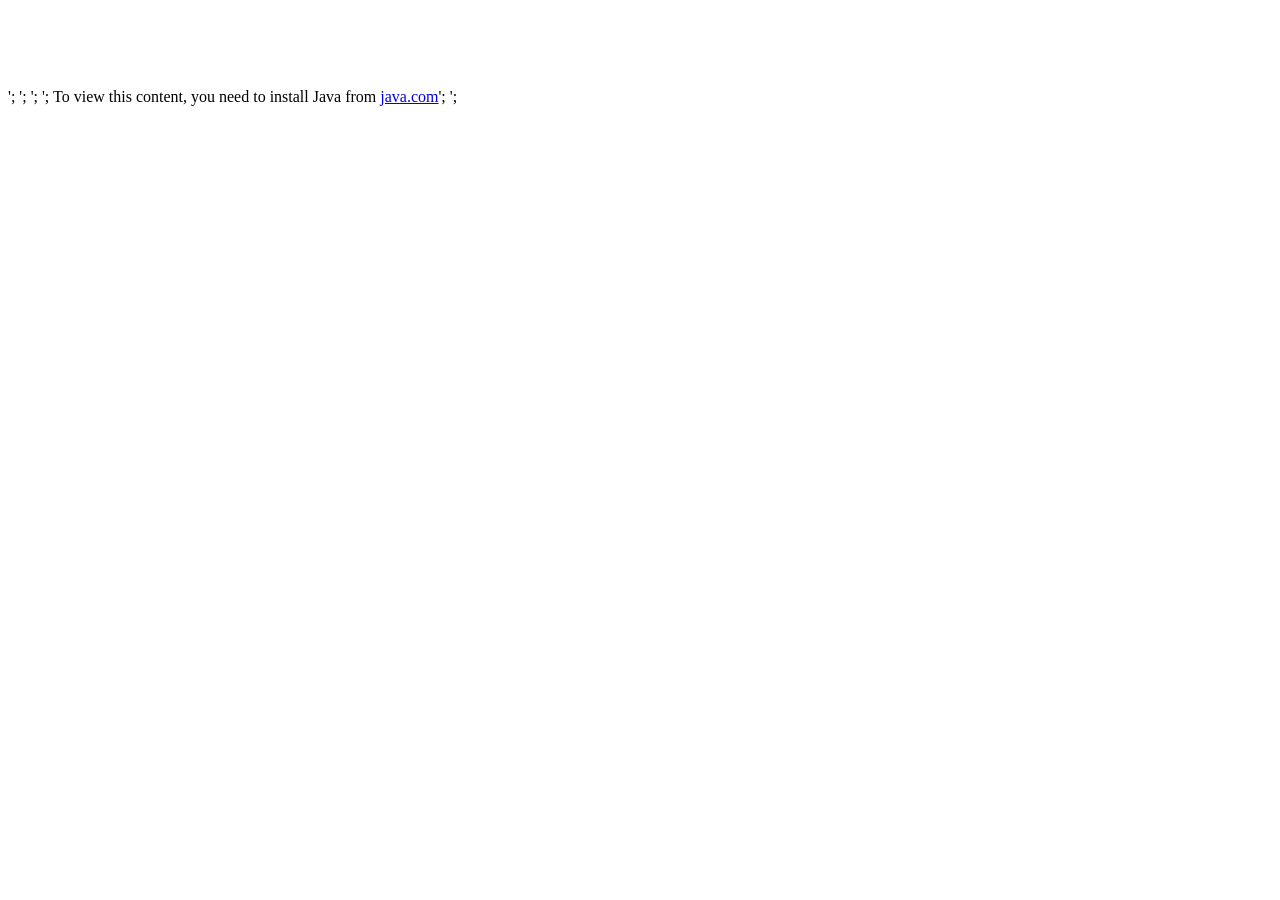
==== SNAPPSociogram/SNAPP.html @ 16c6aec0 "Restructured" ====
<!DOCTYPE html PUBLIC "-//W3C//DTD HTML 4.01 Transitional//EN" "http://www.w3.org/TR/html4/loose.dtd">
<html>
<head>
<meta http-equiv="Content-Type" content="text/html; charset=ISO-8859-1">
<title>SNAPP Applet</title>
</head>
<body>

  <div id="PostsOverTime" style="margin-left:2px; width:100%; height:80px;"></div>';

  <applet name="SNAPPDBTest" width="100%" height="600" padding:1px 1px; mayscript="true" border="0" codebase="http://localhost:8080/SNAPP/" code="SNAPP.SNAPPDisplay" archive="jar/snapp44.jar,jar/microba-0.4.4.3.jar,jar/collections-generic-4.01.jar,jar/colt-1.2.0.jar,jar/commons-codec-1.3.jar,jar/concurrent-1.3.4.jar,jar/jung-algorithms-2.0.1.jar,jar/jung-api-2.0.1.jar,jar/jung-graph-impl-2.0.1.jar,jar/jung-io-2.0.1.jar,jar/jung-jai-2.0.1.jar,jar/jung-visualization-2.0.1.jar,jar/stax-api-1.0.1.jar,jar/wstx-asl-3.2.6.jar,jar/hsqldb.jar">';
  <param name="sna" value="' + param1 +'" />';
  <param name="java_arguments" value="-Djnlp.packEnabled=true"/>';
   To view this content, you need to install Java from <a href="http://java.com">java.com</a>';
  </applet>';

</body>
</html>
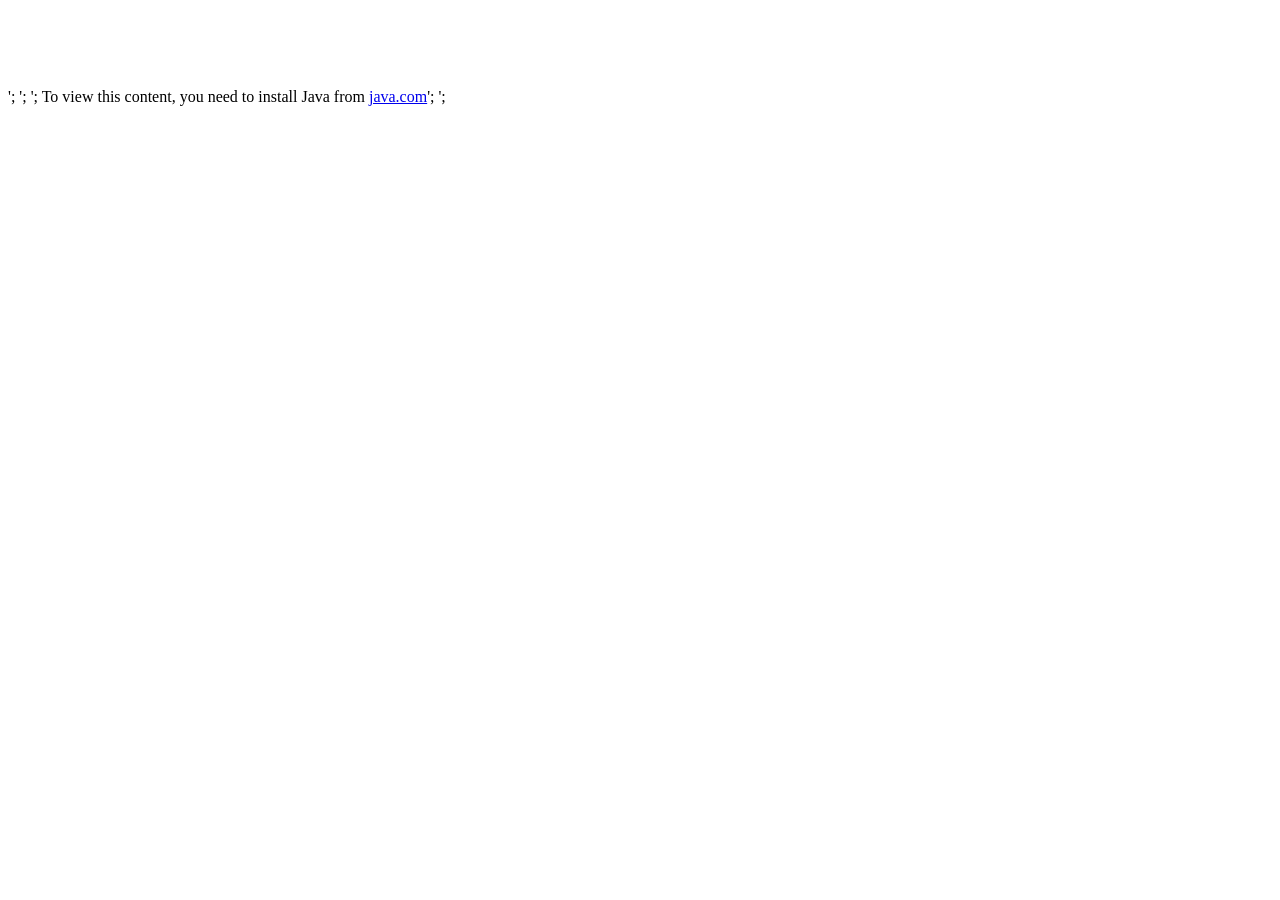
==== commit bd597ef2: "Got snapp working in both Eclipse and browser. Jar files have to be web accessible so that the apple" ====
--- a/SNAPPSociogram/SNAPP.html
+++ b/SNAPPSociogram/SNAPP.html
@@ -7,9 +7,9 @@
 <body>
 
   <div id="PostsOverTime" style="margin-left:2px; width:100%; height:80px;"></div>';
-
-  <applet name="SNAPPDBTest" width="100%" height="600" padding:1px 1px; mayscript="true" border="0" codebase="http://localhost:8080/SNAPP/" code="SNAPP.SNAPPDisplay" archive="jar/snapp44.jar,jar/microba-0.4.4.3.jar,jar/collections-generic-4.01.jar,jar/colt-1.2.0.jar,jar/commons-codec-1.3.jar,jar/concurrent-1.3.4.jar,jar/jung-algorithms-2.0.1.jar,jar/jung-api-2.0.1.jar,jar/jung-graph-impl-2.0.1.jar,jar/jung-io-2.0.1.jar,jar/jung-jai-2.0.1.jar,jar/jung-visualization-2.0.1.jar,jar/stax-api-1.0.1.jar,jar/wstx-asl-3.2.6.jar,jar/hsqldb.jar">';
-  <param name="sna" value="' + param1 +'" />';
+  
+  <applet name="SNAPP Sociogram" width="600" height="600" mayscript="true" border="0" codebase="/Users/amie/dev/sakai/SNAPP4Sakai/SNAPP/target/SNAPP/WEB-INF/lib" archive="hsqldb-1.8.0.10.jar, wstx-asl-3.2.6.jar, stax-api-1.0.1.jar, jung-visualization-2.0.1.jar, jung-jai-2.0.1.jar, jung-io-2.0.1.jar, jung-graph-impl-2.0.1.jar, jung-api-2.0.1.jar, concurrent-1.3.4.jar, commons-codec-1.3.jar, colt-1.2.0.jar, collections-generic-4.01.jar, microba-0.4.4.3.jar, snapp-sociogram-1.0.jar, jung-algorithms-2.0.1.jar" code="org.apereo.learninganalytics.snapp.SNAPPDisplay">';
+  <param name="sna" value="[base64]">
   <param name="java_arguments" value="-Djnlp.packEnabled=true"/>';
    To view this content, you need to install Java from <a href="http://java.com">java.com</a>';
   </applet>';
